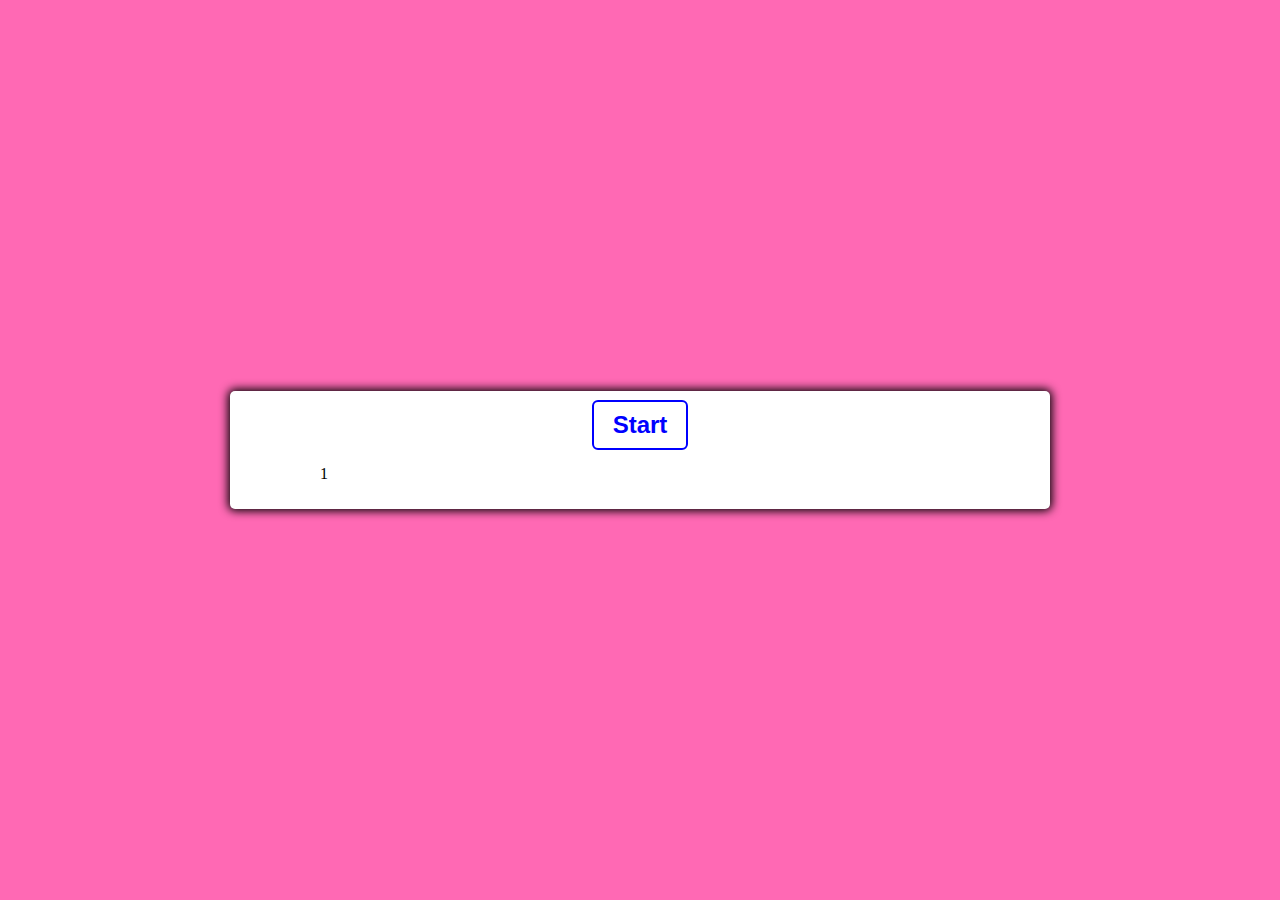
==== index.html @ e80d292a "commit" ====
<!DOCTYPE html>
<html lang="en">
<head>
    <meta charset="UTF-8">
    <meta http-equiv="X-UA-Compatible" content="IE=edge">
    <meta name="viewport" content="width=device-width, initial-scale=1.0">
    <link rel="stylesheet" href="./style.css">
   
    <title>Quiz App</title>
</head>
<body>
    <div class="container"> 
        <div id="question-container" class="hide">
            <div id="question">Question</div>
            <div id="answer-buttons" class="btn-grid">
                <button class="btn">Answer 1</button>
                <button class="btn">Answer 2</button>
                <button class="btn">Answer 3</button>
                <button class="btn">Answer 4</button>
            </div>
      </div>
      <div class="controls">
        <button id="start-btn" class="start-btn btn">Start</button>
        <button id="next-btn" class="next-btn btn hide">Next</button>
        <button id="highscore-btn" class="highscore-btn btn hide">View Highscores</button>
     </div>
     <div id="score-container" class="scores hide">
        <ol>
            <ul>
                1
            </ul>
        </ol> 
     </div>
    </div>
    <script defer src="./script.js"></script>
</body>
</html>
---- style.css ----
/**, *::before, *::after{
    box-sizing: border-box;
    font-family: 'Courier New', Courier, monospace;
}*/

:root{
    --hue-neutral: #FF69B4;
    --hue-wrong: 0;
    --hue-correct:145;
}

body {
    --hue: var(var(--hue-neutral))
    padding: 0;
    margin: 0;
    display: flex;
    width: 100vw;
    height: 100vh;
    justify-content: center;
    align-items: center;
    background-color: var(--hue-neutral)
}

body.correct{
    --hue:var(--hue-correct)
}

body.correct{
    --hue:var(var(--hue-wrong))
}

.container{
    width: 800px;
    max-width: 80%;
    background-color: white;
    border-radius: 5px;
    padding: 10px;
    box-shadow:0 0 10px 2px;
}

.btn-grid {
    display: grid;
    grid-template-columns: repeat(2,auto);
    gap: 10px;
    margin: 20px 0;
}

.btn{
    --hue:var(--hue-neutral);
    border: 1px solid hsl(var(--hue),100%, 30%);
    background-color: hsl(var(--hue), 100%, 50%);
    border-radius: 5px;
    padding: 5px 10px;
    color: blue;
    outline:auto;
}

.btn:hover{
    box-shadow: 5px 2px blue;
    top: -2px;
}

.btn.correct{
--hue:var(--hue-correct)
}

.btn.wrong{
    --hue:var(--hue-wrong)
}

.start-btn, .next-btn{
    font-size: 1.5rem;
    font-weight: bold;
    padding: 10px 20px;
}

.controls{
    display:flex;
    justify-content: center;
    align-items: center;
}

.hide{
    display: none;
}
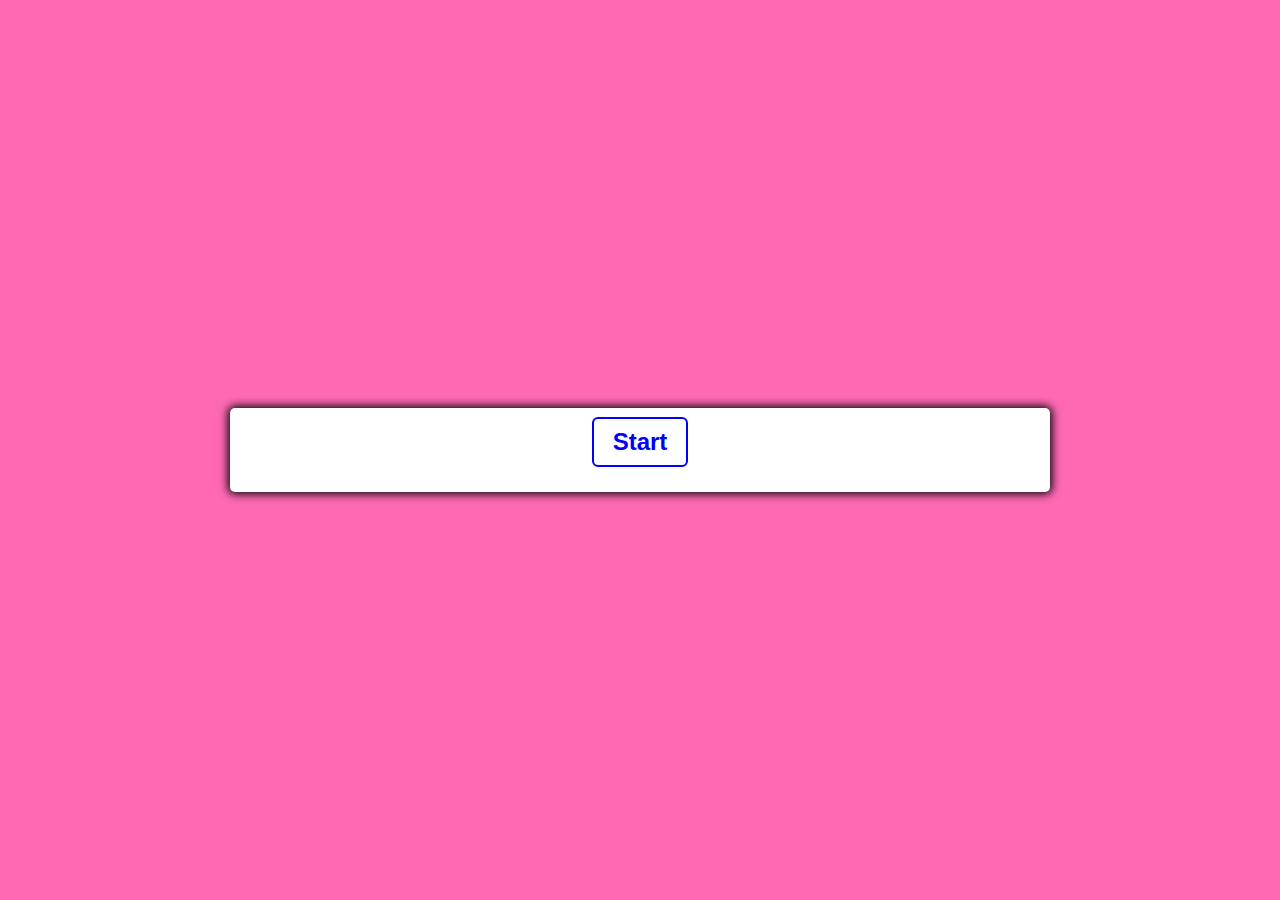
==== commit 534592b5: "commit" ====
--- a/index.html
+++ b/index.html
@@ -22,12 +22,14 @@
       <div class="controls">
         <button id="start-btn" class="start-btn btn">Start</button>
         <button id="next-btn" class="next-btn btn hide">Next</button>
+        <a href="./highscore page.html">
         <button id="highscore-btn" class="highscore-btn btn hide">View Highscores</button>
+         </a>
      </div>
      <div id="score-container" class="scores hide">
         <ol>
             <ul>
-                1
+                
             </ul>
         </ol> 
      </div>
